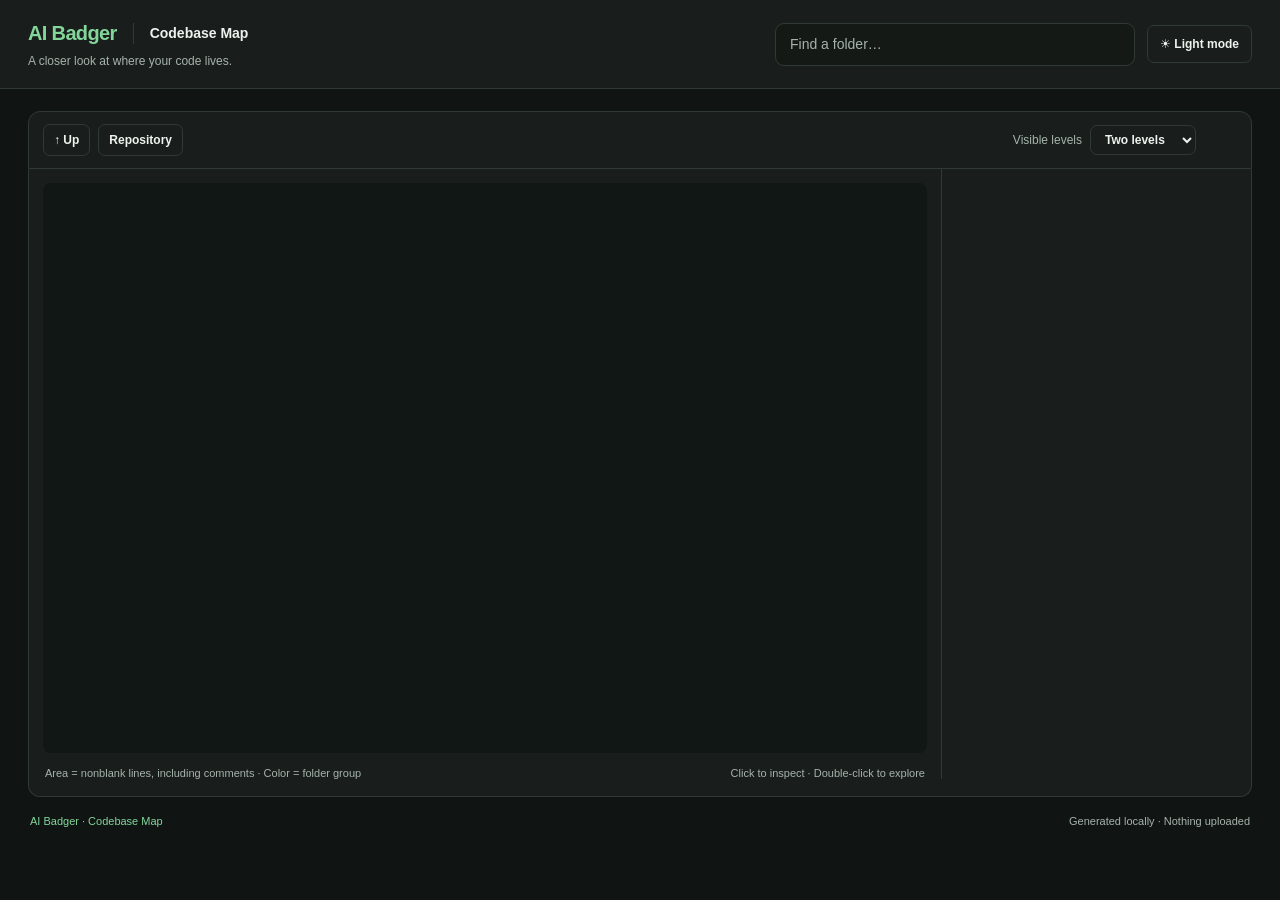
==== internal/codemap/page.html @ 99820ebb "Add offline codebase map renderer and interactions (#160) Restore keyboard focus after folder naviga" ====
<!doctype html>
<html lang="en" data-theme="dark">
<head>
<meta charset="utf-8">
<meta name="viewport" content="width=device-width, initial-scale=1">
<title>AI Badger · Codebase Map</title>
<style>
:root {
  color-scheme:dark;
  --font-ui: "Inter", "SF Pro Text", -apple-system, BlinkMacSystemFont, "Segoe UI", sans-serif;
  --font-heading: "Inter", "SF Pro Display", -apple-system, BlinkMacSystemFont, "Segoe UI", sans-serif;
  --font-code: "SFMono-Regular", Consolas, "Liberation Mono", monospace;
  --bg:#101413; --panel:#191e1c; --text:#edf2ee; --muted:#a6b3ac;
  --line:#303a35; --accent:#83d69a; --soft:#23372b; --input:#141916;
  --map:#111714; --tile-border:#111714; --tile-light:32%;
  --direct:#35483f; --direct-stripe:#3b4e45; --selection:#83e497;
  --button:#64c879; --button-text:#0c2011; --button-hover:#7bda8e;
  --language-light:64%;
  --shadow:#00000040; --tooltip:#222c25;
}
:root[data-theme="light"] {
  color-scheme:light;
  --bg:#f5f6f8; --panel:#fff; --text:#202b3b; --muted:#687587;
  --line:#e3e7ed; --accent:#226955; --soft:#edf5f1; --input:#f8f9fb;
  --map:#edf0f3; --tile-border:#fff; --tile-light:37%;
  --direct:#52675b; --direct-stripe:#586d61; --selection:#b8ffcc;
  --button:#286b57; --button-text:#fff; --button-hover:#1e5545;
  --language-light:43%;
  --shadow:#202b3b18; --tooltip:#202b3b;
}
* { box-sizing:border-box; }
html,body { margin:0; height:100%; }
body { background:var(--bg); color:var(--text); font:14px/1.5 var(--font-ui); -webkit-font-smoothing:antialiased; }
button,input,select { font:inherit; }
h1,h2,.brand { font-family:var(--font-heading); font-weight:650; }
::selection { background:var(--accent); color:var(--bg); }
#search::placeholder { color:var(--muted); opacity:1; }
.folder-path,.file-name,.child-name,.crumb { font-family:var(--font-code); }
.summary strong,.tile-lines,#repository-stats { font-variant-numeric:tabular-nums; }
.control,.focus-button,.crumb,.search-result,.child-row { transition:background-color 120ms ease,color 120ms ease,border-color 120ms ease; }
@media(prefers-reduced-motion:reduce) { *,*::before,*::after { transition:none !important; } }
button { cursor:pointer; }
button:disabled { opacity:.4; cursor:default; }
button:focus-visible,input:focus-visible,select:focus-visible,.tile:focus-visible { outline:3px solid var(--accent); outline-offset:3px; }
header { padding:18px 28px; display:flex; align-items:center; justify-content:space-between; gap:24px; background:var(--panel); border-bottom:1px solid var(--line); }
.brand { color:var(--accent); font-size:20px; font-weight:700; letter-spacing:-.65px; }
.brand-line { display:flex; flex-wrap:wrap; align-items:center; gap:10px 16px; }
.feature-name { padding-left:16px; border-left:1px solid var(--line); font-size:14px; font-weight:550; color:var(--text); }
.page-footer { display:flex; flex-wrap:wrap; justify-content:space-between; gap:8px 20px; padding:16px 2px 0; font-size:11px; color:var(--muted); }
.footer-brand { color:var(--accent); }
.subtitle { color:var(--muted); font-size:12px; margin-top:4px; }
.header-actions { display:flex; align-items:center; gap:12px; }
#theme-toggle { padding:9px 12px; }
.search { position:relative; width:min(360px,40vw); }
#search { width:100%; border:1px solid var(--line); border-radius:9px; padding:10px 14px; background:var(--input); color:var(--text); }
#search-results { position:absolute; top:48px; left:0; right:0; z-index:200; background:var(--panel); border:1px solid var(--line); border-radius:10px; box-shadow:0 12px 36px var(--shadow); max-height:320px; overflow:auto; }
#search-results:empty { display:none; }
.search-result { color:var(--text); display:block; width:100%; text-align:left; padding:10px 14px; border:0; background:var(--panel); overflow-wrap:anywhere; }
.search-result:hover { background:var(--soft); }
.search-result small { display:block; color:var(--muted); }
.workspace { padding:22px 28px 26px; }
.toolbar { display:flex; align-items:center; gap:8px; padding:12px 14px; background:var(--panel); border:1px solid var(--line); border-radius:12px 12px 0 0; }
.control { font-size:12px; font-weight:550; border:1px solid var(--line); border-radius:7px; padding:6px 10px; color:var(--text); background:var(--panel); white-space:nowrap; }
.control:hover:enabled { background:var(--soft); }
#crumbs { display:flex; align-items:center; gap:4px; flex:1; min-width:0; overflow:auto; }
.crumb { font-size:12px; border:0; border-radius:5px; padding:5px 7px; color:var(--muted); background:transparent; white-space:nowrap; }
.crumb:hover,.crumb:last-child { color:var(--accent); background:var(--soft); }
.sep { color:var(--muted); }
#repository-stats { flex:0 1 auto; min-width:0; max-width:100%; color:var(--muted); white-space:normal; overflow-wrap:anywhere; margin-left:12px; padding-left:20px; border-left:1px solid var(--line); text-align:right; }
.repository-loc { display:block; color:var(--accent); line-height:1.15; }
.repository-loc strong { font-family:var(--font-heading); font-size:28px; font-weight:700; letter-spacing:-.8px; }
.repository-loc .loc-unit { font-size:12px; font-weight:650; letter-spacing:.06em; margin-left:5px; }
.repository-counts { display:block; margin-top:4px; font-size:11px; }
.depth-label { color:var(--muted); font-size:12px; white-space:nowrap; }
main { display:grid; grid-template-columns:minmax(0,1fr) 310px; background:var(--panel); border:1px solid var(--line); border-top:0; border-radius:0 0 12px 12px; overflow:hidden; }
#map-wrap { min-width:0; padding:14px; display:flex; flex-direction:column; }
#map { position:relative; width:100%; height:max(440px,calc(100vh - 330px)); overflow:hidden; background:var(--map); border-radius:8px; }
.leaf-view { height:100%; display:grid; justify-items:center; align-items:safe center; padding:28px; background:linear-gradient(145deg,var(--soft),var(--map)); overflow:auto; }
.file-row { display:grid; grid-template-columns:minmax(0,1fr) auto; gap:12px; padding:7px 0; border-bottom:1px solid var(--line); font-size:12px; }
.file-name { font-size:11px; line-height:1.7; overflow-wrap:anywhere; }
.file-count { color:var(--muted); font-size:11px; margin:10px 0; }
.file-list .control { margin:4px 0; }
.leaf-card { width:min(100%,440px); padding:28px; border:1px solid var(--line); border-radius:14px; background:var(--panel); box-shadow:0 8px 30px var(--shadow); }
.leaf-card h2 { margin:8px 0; font-size:28px; letter-spacing:-.7px; overflow-wrap:anywhere; }
.leaf-card p { color:var(--muted); font-size:13px; }
.leaf-card .control { margin-top:8px; }
.map-caption { display:flex; flex-wrap:wrap; gap:8px 20px; color:var(--muted); font-size:11px; padding:12px 2px 0; }
.map-caption[hidden] { display:none; }
.map-caption span:first-child { margin-right:auto; }
.tile { position:absolute; overflow:hidden; border:2px solid var(--tile-border); border-radius:4px; cursor:pointer; color:white; background:hsl(var(--tile-hue) 24% calc(var(--tile-light) - var(--tile-depth))); transition:filter 100ms ease; }
.tile:hover { filter:brightness(1.12); }
.tile:focus-visible { outline:3px solid var(--selection); outline-offset:-3px; }
.tile.depth-0 { border-radius:6px; }
.tile.parent > .tile-label { background:#00000016; }
.tile.selected { outline:3px solid var(--selection); outline-offset:-3px; }
.tile.direct { cursor:pointer; background:repeating-linear-gradient(135deg,var(--direct),var(--direct) 8px,var(--direct-stripe) 8px,var(--direct-stripe) 9px) !important; }
.tile-label { position:absolute; top:0; left:0; right:0; padding:6px 9px; pointer-events:none; overflow:hidden; }
.tile-name { display:block; font-family:var(--font-code); font-size:13px; line-height:18px; font-weight:600; white-space:nowrap; overflow:hidden; text-overflow:ellipsis; }
.tile-languages { display:flex; align-items:center; gap:4px; margin-top:3px; overflow:hidden; white-space:nowrap; }
.language-chip { display:block; min-width:0; padding:1px 5px; border-radius:4px; font-size:10px; line-height:16px; color:#f5f7f6; background:transparent; border:1px solid hsl(var(--language-hue) var(--language-saturation) 72% / .45); overflow:hidden; text-overflow:ellipsis; }
.language-more { flex-shrink:0; font-size:10px; line-height:18px; color:#ffffffcf; }
.tile-lines { display:block; color:#ffffffdf; font-size:11px; line-height:15px; }
.tile.tiny .tile-label { display:none; }
#details { min-width:0; padding:22px; border-left:1px solid var(--line); max-height:max(490px,calc(100vh - 290px)); overflow:auto; }
.eyebrow { color:var(--muted); font-size:10px; font-weight:700; letter-spacing:1.4px; text-transform:uppercase; }
#details h2 { margin:7px 0 4px; font-size:22px; letter-spacing:-.6px; overflow-wrap:anywhere; }
.folder-path { font-size:11px; color:var(--muted); overflow-wrap:anywhere; margin-bottom:18px; }
.summary { display:grid; grid-template-columns:1fr 1fr; gap:10px; margin-bottom:12px; }
.summary div { border:0; border-radius:6px; padding:12px 0; background:transparent; color:var(--muted); font-size:11px; }
.summary strong { display:block; color:var(--text); font-size:24px; font-weight:600; letter-spacing:-.7px; }
.share { font-size:12px; color:var(--muted); margin:0 0 16px; }
.focus-button { width:100%; border:0; border-radius:8px; padding:10px; background:var(--button); color:var(--button-text); font-weight:600; }
.focus-button:hover:enabled { background:var(--button-hover); }
.section-title { margin:26px 0 10px; font-size:12px; font-weight:700; }
.stat-row { padding:8px 0; }
.stat-heading { display:flex; justify-content:space-between; gap:10px; font-size:12px; }
.stat-value,.child-value { color:var(--muted); font-variant-numeric:tabular-nums; white-space:nowrap; }
.bar { height:4px; background:var(--map); border-radius:4px; margin-top:7px; overflow:hidden; }
.bar span { display:block; height:100%; background:hsl(var(--language-hue, 160) var(--language-saturation, 0%) var(--language-light)); border-radius:4px; }
.child-row { display:grid; grid-template-columns:minmax(0,1fr) auto; gap:10px; width:100%; text-align:left; padding:10px 0; border:0; border-top:1px solid var(--line); background:transparent; color:var(--text); font-size:12px; }
.child-row:hover { color:var(--accent); background:var(--soft); }
.child-name { overflow:hidden; text-overflow:ellipsis; white-space:nowrap; }
.substat { display:block; color:var(--muted); font-size:11px; font-weight:400; }
#tooltip { position:fixed; z-index:100; display:none; max-width:320px; padding:10px 13px; border-radius:8px; color:white; background:var(--tooltip); box-shadow:0 5px 20px var(--shadow); pointer-events:none; font-size:12px; overflow-wrap:anywhere; }
.empty { padding:12px; color:var(--muted); font-size:12px; }
@media(max-width:1100px) { .toolbar { flex-wrap:wrap; } #repository-stats { order:3; flex-basis:100%; margin:4px 0 0; padding:12px 0 0; border-left:0; border-top:1px solid var(--line); text-align:left; } }
@media(max-width:900px) { header { padding:16px; } .workspace { padding:16px; } main { grid-template-columns:minmax(0,1fr) 270px; } .depth-label { display:none; } }
@media(max-width:680px) { header { align-items:stretch; flex-direction:column; gap:12px; } .header-actions { gap:8px; } .search { width:auto; flex:1; min-width:0; } .toolbar { flex-wrap:wrap; } #crumbs { order:2; flex-basis:100%; } main { grid-template-columns:1fr; } #map { height:55vh; min-height:320px; } #details { border-left:0; border-top:1px solid var(--line); max-height:none; } }
</style>
</head>
<body>
<header>
  <div><div class="brand-line"><div class="brand">AI Badger</div><div class="feature-name">Codebase Map</div></div><div class="subtitle">A closer look at where your code lives.</div></div>
  <div class="header-actions"><div class="search"><input id="search" type="search" placeholder="Find a folder…" aria-label="Find a folder" autocomplete="off" aria-controls="search-results"><div id="search-results" aria-label="Matching folders"></div></div><button id="theme-toggle" class="control" type="button" aria-label="Switch to light mode">☀ Light mode</button></div>
</header>
<div class="workspace">
  <div class="toolbar">
    <button id="up" class="control" title="Go to parent folder">↑ Up</button>
    <button id="reset" class="control" title="Return to the repository root">Repository</button>
    <nav id="crumbs" aria-label="Focused directory"></nav>
    <label class="depth-label" for="depth">Visible levels</label><select id="depth" class="control" aria-label="Visible levels"><option value="1">One level</option><option value="2" selected>Two levels</option><option value="4">Four levels</option></select>
    <div id="repository-stats" aria-label="Repository totals"></div>
  </div>
  <main>
    <section id="map-wrap"><div id="map" aria-label="Directory treemap"></div><div class="map-caption"><span id="area-caption">Area = nonblank lines, including comments · Color = folder group</span><span>Click to inspect · Double-click to explore</span></div></section>
    <aside id="details" aria-label="Folder details"></aside>
  </main>
  <footer class="page-footer"><span class="footer-brand">AI Badger · Codebase Map</span><span>Generated locally · Nothing uploaded</span></footer>
</div>
<div id="tooltip"></div>
<script id="map-data" type="application/json">__BADGER_MAP_DATA__</script>
<script>
(() => {
  "use strict";
  const themeToggle = document.getElementById("theme-toggle");
  themeToggle.addEventListener("click", () => {
    const isDark = document.documentElement.dataset.theme === "dark";
    document.documentElement.dataset.theme = isDark ? "light" : "dark";
    themeToggle.textContent = isDark ? "☾ Dark mode" : "☀ Light mode";
    themeToggle.setAttribute("aria-label", isDark ? "Switch to dark mode" : "Switch to light mode");
  });
  const root = JSON.parse(document.getElementById("map-data").textContent);
  const map = document.getElementById("map");
  const details = document.getElementById("details");
  const crumbs = document.getElementById("crumbs");
  const tooltip = document.getElementById("tooltip");
  const byPath = new Map();
  const parents = new Map();
  const visibleTiles = new Map();
  let focus = root;
  let selected = root;
  let resizeTimer;

  function index(node, parent) {
    byPath.set(node.path, node);
    if (parent) parents.set(node.path, parent);
    node.children.forEach(child => index(child, node));
  }
  index(root, null);

  function formatNumber(value) { return new Intl.NumberFormat().format(value); }
  function compactLOC(value) {
    return new Intl.NumberFormat("en", {notation: "compact", maximumFractionDigits: 1}).format(value);
  }
  function compact(value) {
    if (value >= 1000000) return (value / 1000000).toFixed(value >= 10000000 ? 0 : 1).replace(/\.0$/, "") + "m";
    if (value >= 1000) return (value / 1000).toFixed(value >= 10000 ? 0 : 1).replace(/\.0$/, "") + "k";
    return String(value);
  }
  function escapeHTML(value) {
    return String(value).replace(/[&<>"']/g, char => ({"&":"&amp;","<":"&lt;",">":"&gt;",'"':"&quot;","'":"&#39;"})[char]);
  }
  function hueFor(value) {
    let hash = 0;
    for (let i = 0; i < value.length; i++) hash = ((hash << 5) - hash + value.charCodeAt(i)) | 0;
    return [158, 204, 230, 270, 24, 185][Math.abs(hash) % 6];
  }

  // Anchor colors to repository branches so drilling down preserves identity.
  function branchHue(node) {
    let branch = node;
    while (parents.has(branch.path) && parents.get(branch.path) !== root) {
      branch = parents.get(branch.path);
    }
    const index = root.children.indexOf(branch);
    return index < 0 ? hueFor(node.path) : [158, 204, 270, 24, 185, 230][index % 6];
  }

  function directLanguages(node) {
    return node.directLanguages || {};
  }
  function languageNames(node) {
    return Object.entries(node.languages || {}).filter(([, stat]) => stat.lines > 0)
      .sort((a, b) => b[1].lines - a[1].lines || a[0].localeCompare(b[0])).map(([name]) => name);
  }
  function showTileLanguages(node, box) {
    return box.w >= 140 && box.h >= 76 && languageNames(node).length > 0;
  }
  function childItems(node) {
    const items = node.children.map(child => ({node: child, value: child.lines, direct: false}));
    if (node.directLines > 0) {
      items.push({
        node: {name: "Files in this folder", path: node.path + "::direct", lines: node.directLines, files: node.directFiles, owner: node, languages: directLanguages(node)},
        value: node.directLines,
        direct: true
      });
    }
    return items.filter(item => item.value > 0).sort((a, b) => b.value - a.value);
  }

  function worst(row, side) {
    if (!row.length) return Infinity;
    const sum = row.reduce((total, item) => total + item.area, 0);
    const max = Math.max(...row.map(item => item.area));
    const min = Math.min(...row.map(item => item.area));
    return Math.max((side * side * max) / (sum * sum), (sum * sum) / (side * side * min));
  }

  function squarify(items, box) {
    if (!items.length || box.w <= 0 || box.h <= 0) return [];
    const total = items.reduce((sum, item) => sum + item.value, 0);
    const scaled = items.map(item => ({...item, area: item.value / total * box.w * box.h}));
    const result = [];
    let remaining = scaled.slice();
    let x = box.x, y = box.y, w = box.w, h = box.h;

    while (remaining.length) {
      let row = [];
      const side = Math.min(w, h);
      while (remaining.length) {
        const candidate = row.concat(remaining[0]);
        if (row.length && worst(candidate, side) > worst(row, side)) break;
        row = candidate;
        remaining.shift();
      }
      const area = row.reduce((sum, item) => sum + item.area, 0);
      if (w >= h) {
        const rowWidth = h ? area / h : 0;
        let rowY = y;
        row.forEach(item => {
          const itemHeight = rowWidth ? item.area / rowWidth : 0;
          result.push({...item, box: {x, y: rowY, w: rowWidth, h: itemHeight}});
          rowY += itemHeight;
        });
        x += rowWidth;
        w -= rowWidth;
      } else {
        const rowHeight = w ? area / w : 0;
        let rowX = x;
        row.forEach(item => {
          const itemWidth = rowHeight ? item.area / rowHeight : 0;
          result.push({...item, box: {x: rowX, y, w: itemWidth, h: rowHeight}});
          rowX += itemWidth;
        });
        y += rowHeight;
        h -= rowHeight;
      }
    }
    return result;
  }

  function tileKey(node) {
    return JSON.stringify([node.owner ? node.owner.path : node.path, Boolean(node.owner)]);
  }
  function makeTile(item, box, depth, hue) {
    const tile = document.createElement("div");
    tile.className = "tile depth-" + depth + (item.direct ? " direct" : "");
    if (tileKey(selected) === tileKey(item.node)) tile.classList.add("selected");
    if (box.w < 64 || box.h < 30) tile.classList.add("tiny");
    tile.style.left = box.x + "px";
    tile.style.top = box.y + "px";
    tile.style.width = Math.max(0, box.w) + "px";
    tile.style.height = Math.max(0, box.h) + "px";
    if (!item.direct) {
      tile.style.setProperty("--tile-hue", hue);
      tile.style.setProperty("--tile-depth", Math.min(9, depth * 3) + "%");
    }
    if (box.w >= 64 && box.h >= 30) {
      tile.innerHTML = '<div class="tile-label"><span class="tile-name">' + escapeHTML(item.node.name) + '</span>' + (box.w >= 90 && box.h >= 48 ? '<span class="tile-lines">' + compact(item.node.lines) + ' lines</span>' : '') + (showTileLanguages(item.node, box) ? languageChips(item.node) : '') + '</div>';
    }
    tile.addEventListener("mousemove", event => showTooltip(event, item.node));
    tile.addEventListener("mouseleave", hideTooltip);
    {
      tile.tabIndex = 0;
      tile.setAttribute("role", "button");
      tile.title = languageNames(item.node).join(", ");
      tile.setAttribute("aria-label", (item.direct ? item.node.owner.path + ": Files in this folder" : item.node.path) + ", " + formatNumber(item.node.lines) + (item.direct ? " lines. Enter to inspect files." : " lines. Enter to inspect; Shift Enter to explore."));
      tile.addEventListener("keydown", event => {
        if (event.key === "Enter" || event.key === " ") {
          event.preventDefault();
          if (event.shiftKey && !item.direct) focusOn(item.node); else selectNode(item.node);
        }
      });
      visibleTiles.set(tileKey(item.node), tile);
      tile.addEventListener("click", event => {
        event.stopPropagation();
        selectNode(item.node);
      });
      tile.addEventListener("dblclick", event => {
        event.stopPropagation();
        if (!item.direct) focusOn(item.node);
      });
    }
    map.appendChild(tile);
    return tile;
  }

  function renderChildren(node, box, depth, inheritedHue) {
    if (depth >= Number(document.getElementById("depth").value) || box.w < 30 || box.h < 24) return;
    const layouts = squarify(childItems(node), box);
    layouts.forEach(item => {
      const hue = depth === 0 && !item.direct ? branchHue(item.node) : inheritedHue;
      const tile = makeTile(item, item.box, depth, hue);
      const hasContents = !item.direct && item.node.children.length > 0;
      const minimumWidth = depth === 0 ? 130 : 155;
      const minimumHeight = depth === 0 ? 82 : 96;
      const hasUsefulInterior = item.box.w >= minimumWidth &&
        item.box.h >= minimumHeight &&
        item.box.w * item.box.h >= 16000;
      if (hasContents && hasUsefulInterior && depth + 1 < Number(document.getElementById("depth").value)) {
        tile.classList.add("parent");
        const inset = 5;
        const header = showTileLanguages(item.node, item.box) ? 68 : 44;
        const inner = {
          x: item.box.x + inset,
          y: item.box.y + header,
          w: Math.max(0, item.box.w - inset * 2),
          h: Math.max(0, item.box.h - header - inset)
        };
        renderChildren(item.node, inner, depth + 1, hue);
      }
    });
  }

  function showTooltip(event, node) {
    tooltip.innerHTML = '<strong>' + escapeHTML(node.owner ? "Files in this folder" : node.path) + '</strong><br>' + compact(node.lines) + ' lines · ' + formatNumber(node.files) + ' files' + (languageNames(node).length ? '<br>' + escapeHTML(languageNames(node).join(' · ')) : '');
    tooltip.style.display = "block";
    const left = Math.min(window.innerWidth - tooltip.offsetWidth - 10, event.clientX + 12);
    const top = Math.min(window.innerHeight - tooltip.offsetHeight - 10, event.clientY + 12);
    tooltip.style.left = Math.max(8, left) + "px";
    tooltip.style.top = Math.max(8, top) + "px";
  }
  function hideTooltip() { tooltip.style.display = "none"; }

  function fileListHTML(node, limit) {
    const files = (node.fileList || []).slice(0, limit);
    const heading = '<div class="section-title">Files in this folder <span class="substat">' + formatNumber(node.directFiles) + ' direct files · Largest first</span></div>';
    if (!Array.isArray(node.fileList)) return heading + '<p class="file-count">File names aren’t available in this saved map. Regenerate it to include file details.</p>';
    const rows = files.map(file => '<div class="file-row"><span class="file-name">' + escapeHTML(file.name) + '</span><span class="stat-value">' + formatNumber(file.lines) + ' lines</span></div>').join("");
    return heading + rows + '<p class="file-count">Showing ' + formatNumber(files.length) + ' of ' + formatNumber(node.directFiles) + ' files</p>' +
      (node.fileList.length > 20 ? '<button type="button" class="control file-more">' + (limit === 20 ? 'Show more (up to 50)' : 'Show fewer') + '</button>' : '');
  }
  function renderFileList(host, node, limit = 20) {
    host.innerHTML = fileListHTML(node, limit);
    host.querySelector(".file-more")?.addEventListener("click", () => {
      renderFileList(host, node, limit === 20 ? 50 : 20);
      host.querySelector(".file-more")?.focus({preventScroll:true});
    });
  }
  function languageStyle(name) {
    // Muted language identities; folder colors remain independent.
    const hues = {
      Go:185, Java:25, Kotlin:275, JavaScript:48, TypeScript:215,
      Python:205, Rust:18, C:225, "C++":240, "C/C++":232, "C#":285,
      Swift:15, "Objective-C":210, "Objective-C++":230,
      Ruby:350, PHP:250, Dart:190, Scala:355, Shell:140,
      SQL:40, HTML:12, CSS:260, SCSS:325, Sass:325,
      Vue:155, Svelte:20, Markdown:210, Lua:235, R:220,
      Perl:195, Elixir:280, Erlang:335, Haskell:270,
      Clojure:135, ClojureScript:150, Groovy:200,
      "F#":200, "Visual Basic":255, Zig:40, Solidity:220,
      Terraform:265, "Protocol Buffers":165
    };
    const known = Object.prototype.hasOwnProperty.call(hues, name);
    return '--language-hue:' + (known ? hues[name] : 160) + ';--language-saturation:' + (known ? '36%' : '0%');
  }
  function languageChips(node) {
    const names = languageNames(node);
    return '<span class="tile-languages">' + names.slice(0, 2).map(name =>
      '<span class="language-chip" style="' + languageStyle(name) + '">' + escapeHTML(name) + '</span>'
    ).join("") + (names.length > 2 ? '<span class="language-more">+' + (names.length - 2) + '</span>' : '') + '</span>';
  }
  function languageBar(name, lines, total) {
    const width = total ? Math.max(0, Math.min(100, lines / total * 100)) : 0;
    return '<div class="bar" aria-hidden="true"><span style="' + languageStyle(name) + ';width:' + width + '%"></span></div>';
  }
  function directLanguageRows(node) {
    return languageNames(node).map(name => '<div class="stat-row"><div class="stat-heading"><span>' + escapeHTML(name) + '</span><span class="stat-value">' + formatNumber(node.languages[name].lines) + ' lines</span></div>' + languageBar(name, node.languages[name].lines, node.lines) + '</div>').join("");
  }
  function shareHTML(node) {
    return '<p class="share">' + percent(node.lines, root.lines) + ' of project lines' +
      (focus !== root ? '<br>' + percent(node.lines, focus.lines) + ' of lines in the current view' : '') + '</p>';
  }
  function renderDetails() {
    if (selected.owner) {
      const owner = selected.owner;
      details.innerHTML = '<div class="eyebrow">Selected files</div><h2>Files in this folder</h2><div class="folder-path">' + escapeHTML(owner.path === "." ? owner.name : owner.path) + '</div><div class="summary"><div><strong>' + formatNumber(owner.directLines) + '</strong>nonblank lines</div><div><strong>' + formatNumber(owner.directFiles) + '</strong>recognized files</div></div><div class="file-list"></div><button class="focus-button">Explore containing folder →</button>';
      renderFileList(details.querySelector(".file-list"), owner);
      details.querySelector(".file-list").insertAdjacentHTML("beforebegin", '<div class="section-title">Languages</div>' + directLanguageRows(selected));
      details.querySelector(".focus-button").addEventListener("click", () => focusOn(owner));
      details.querySelector(".summary").insertAdjacentHTML("afterend", shareHTML(selected));
      return;
    }
    const languages = Object.entries(selected.languages || {}).sort((a, b) => b[1].lines - a[1].lines || a[0].localeCompare(b[0]));
    const children = selected.children.slice().sort((a, b) => b.lines - a.lines);
    const languageRows = languages.map(([name, stat]) =>
      '<div class="stat-row"><div class="stat-heading"><span>' + escapeHTML(name) + '</span><span class="stat-value">' + formatNumber(stat.lines) + ' <span class="substat">' + formatNumber(stat.files) + ' files · ' + percent(stat.lines, selected.lines) + '</span></span></div>' + languageBar(name, stat.lines, selected.lines) + '</div>'
    ).join("") || '<div class="empty">No recognized source</div>';
    const childRows = children.map(child =>
      '<button class="child-row" data-path="' + escapeHTML(child.path) + '" title="Explore ' + escapeHTML(child.path) + '"><span class="child-name">' + escapeHTML(child.name) + '<span class="substat">' + formatNumber(child.files) + ' files</span></span><span class="child-value">' + compact(child.lines) + ' <span aria-hidden="true">→</span></span></button>'
    ).join("") || '<div class="empty">No subfolders with nonblank source lines.</div>';
    details.innerHTML =
      '<div class="eyebrow">Folder details</div><h2>' + escapeHTML(selected.name) + '</h2><div class="folder-path">' + escapeHTML(selected.path) + '</div>' +
      '<div class="summary"><div><strong>' + formatNumber(selected.lines) + '</strong>nonblank lines</div><div><strong>' + formatNumber(selected.files) + '</strong>recognized files</div></div>' +
      shareHTML(selected) +
      '<button class="focus-button" ' + (selected.path === focus.path ? "disabled" : "") + '>' + (selected.path === focus.path ? 'Viewing this folder' : 'Explore folder →') + '</button>' +
      '<div class="section-title">Languages <span class="substat">Nonblank lines by language</span></div><div class="language-list">' + languageRows + '</div>' +
      '<div class="section-title">Subfolders <span class="substat">Largest first · Select to explore</span></div><div class="child-list">' + childRows + '</div>' +
      (selected.directFiles ? '<div class="file-list"></div>' : '');
    if (selected.directFiles) renderFileList(details.querySelector(".file-list"), selected);
    details.querySelector(".focus-button").addEventListener("click", () => focusOn(selected));
    details.querySelectorAll(".child-row").forEach(row => row.addEventListener("click", () => focusOn(byPath.get(row.dataset.path))));
  }
  function percent(value, total) { return (total ? value / total * 100 : 0).toLocaleString(undefined, {maximumFractionDigits:1}) + "%"; }

  function selectNode(node) {
    selected = node;
    visibleTiles.forEach(tile => tile.classList.remove("selected"));
    const tile = visibleTiles.get(tileKey(node));
    if (tile) tile.classList.add("selected");
    renderDetails();
  }

  function ancestry(node) {
    const result = [node];
    while (parents.has(result[0].path)) result.unshift(parents.get(result[0].path));
    return result;
  }
  function renderCrumbs() {
    const chain = ancestry(focus);
    crumbs.innerHTML = "";
    chain.forEach((node, index) => {
      if (index) {
        const sep = document.createElement("span");
        sep.className = "sep";
        sep.textContent = "/";
        crumbs.appendChild(sep);
      }
      const button = document.createElement("button");
      button.className = "crumb";
      button.textContent = node.name;
      button.title = node.path;
      if (node === focus) button.setAttribute("aria-current", "location");
      button.addEventListener("click", () => focusOn(node));
      crumbs.appendChild(button);
    });
  }

  function focusOn(node) {
    focus = node;
    selected = node;
    details.scrollTop = 0;
    render();
    // Navigation replaces tiles and details controls. Keep keyboard users at
    // the destination folder rather than leaving focus on the document body.
    crumbs.querySelector('[aria-current="location"]')?.focus({preventScroll:true});
  }
  function render() {
    hideTooltip();
    map.innerHTML = "";
    visibleTiles.clear();
    const bounds = {x: 2, y: 2, w: Math.max(0, map.clientWidth - 4), h: Math.max(0, map.clientHeight - 4)};
    const isLeaf = focus.children.length === 0;
    document.getElementById("depth").disabled = isLeaf;
    document.querySelector(".map-caption").hidden = isLeaf;
    if (isLeaf && focus.files > 0) {
      map.innerHTML = '<div class="leaf-view"><div class="leaf-card"><div class="eyebrow">Folder summary</div><h2>' + escapeHTML(focus.name) + '</h2><div class="folder-path">' + escapeHTML(focus.path) + '</div><div class="summary"><div><strong>' + formatNumber(focus.lines) + '</strong>nonblank lines</div><div><strong>' + formatNumber(focus.files) + '</strong>recognized files</div></div><p>No subfolders with nonblank source lines. Totals include recognized files in subfolders; the list below shows only files directly in this folder.</p><div class="file-list"></div>' + (parents.has(focus.path) ? '<button class="control" id="leaf-back">↑ Back to ' + escapeHTML(parents.get(focus.path).name) + '</button>' : '') + '</div></div>';
      renderFileList(map.querySelector(".file-list"), focus);
      document.getElementById("leaf-back")?.addEventListener("click", () => focusOn(parents.get(focus.path)));
    } else {
      renderChildren(focus, bounds, 0, hueFor(focus.path));
    }
    if (!childItems(focus).length && !focus.files) {
      map.innerHTML = '<div class="empty" style="padding:20px">This folder has no visible child folders or direct source files.</div>';
    }
    document.getElementById("up").disabled = focus === root;
    document.getElementById("reset").disabled = focus === root;
    renderCrumbs();
    renderDetails();
  }

  const repositoryStats = document.getElementById("repository-stats");
  repositoryStats.innerHTML = '<span class="repository-loc"><strong>' + compactLOC(root.lines) + '</strong><span class="loc-unit">LOC</span></span><span class="repository-counts">' + formatNumber(root.files) + ' files · ' + formatNumber(byPath.size) + ' folders</span>';
  repositoryStats.title = formatNumber(root.lines) + " nonblank lines, including comments. Entire repository.";
  repositoryStats.setAttribute("aria-label", "Repository totals: " + formatNumber(root.lines) + " nonblank lines, including comments; " + formatNumber(root.files) + " files; " + formatNumber(byPath.size) + " folders.");
  document.getElementById("up").addEventListener("click", () => focusOn(parents.get(focus.path) || root));
  document.getElementById("reset").addEventListener("click", () => focusOn(root));
  document.getElementById("depth").addEventListener("change", render);
  const search = document.getElementById("search");
  const results = document.getElementById("search-results");
  function searchFolders() {
    const query = search.value.trim().toLowerCase();
    results.innerHTML = "";
    if (!query) return;
    const matches = Array.from(byPath.values()).filter(node => (node.path + " " + node.name).toLowerCase().includes(query)).sort((a,b) => b.lines - a.lines).slice(0, 20);
    matches.forEach(node => {
      const button = document.createElement("button");
      button.className = "search-result";
      button.innerHTML = escapeHTML(node.path === "." ? node.name : node.path) + '<small>' + formatNumber(node.lines) + ' lines · ' + formatNumber(node.files) + ' files</small>';
      button.addEventListener("click", () => { focusOn(node); results.innerHTML = ""; search.value = ""; search.focus(); });
      results.appendChild(button);
    });
    if (!matches.length) results.innerHTML = '<div class="empty" role="status">No folders found. Try a shorter name.</div>';
  }
  search.addEventListener("input", searchFolders);
  search.addEventListener("focus", searchFolders);
  search.addEventListener("keydown", event => {
    if (event.key === "ArrowDown") { event.preventDefault(); results.querySelector("button")?.focus(); }
    if (event.key === "Enter") results.querySelector("button")?.click();
  });
  document.addEventListener("keydown", event => { if (event.key === "Escape") { results.innerHTML = ""; hideTooltip(); } });
  document.addEventListener("click", event => { if (!event.target.closest(".search")) results.innerHTML = ""; });
  map.addEventListener("click", () => selectNode(focus));
  window.addEventListener("resize", () => {
    clearTimeout(resizeTimer);
    resizeTimer = setTimeout(render, 80);
  });
  render();
})();
</script>
</body>
</html>
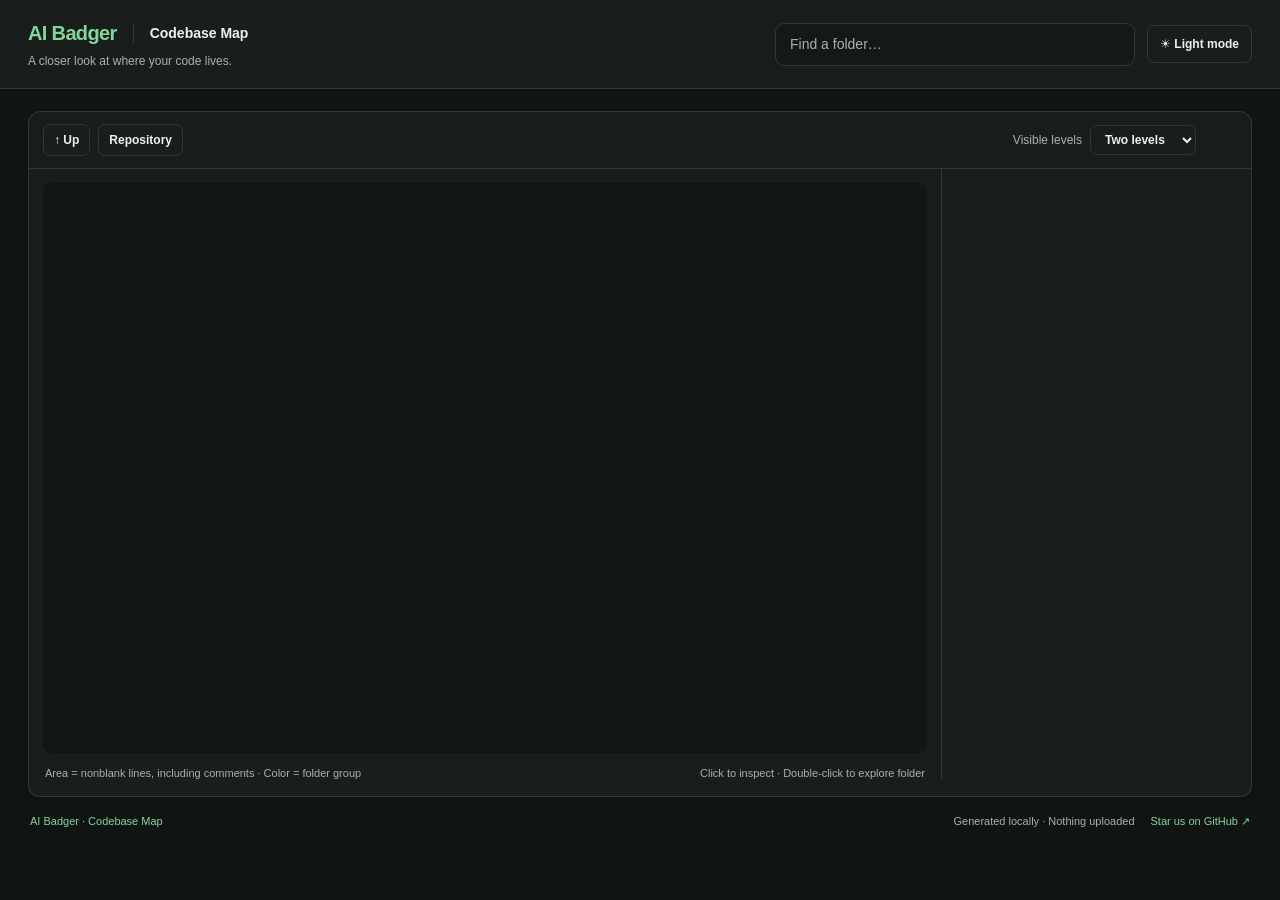
==== commit 208aa397: "Polish Codebase Map CLI, exploration, and documentation Default map generation to the current direct" ====
--- a/internal/codemap/page.html
+++ b/internal/codemap/page.html
@@ -43,11 +43,17 @@
 button:disabled { opacity:.4; cursor:default; }
 button:focus-visible,input:focus-visible,select:focus-visible,.tile:focus-visible { outline:3px solid var(--accent); outline-offset:3px; }
 header { padding:18px 28px; display:flex; align-items:center; justify-content:space-between; gap:24px; background:var(--panel); border-bottom:1px solid var(--line); }
-.brand { color:var(--accent); font-size:20px; font-weight:700; letter-spacing:-.65px; }
+.brand { color:var(--accent); font-size:20px; font-weight:700; letter-spacing:-.65px; text-decoration:none; }
+.brand:hover { text-decoration:underline; text-underline-offset:4px; }
+.brand:focus-visible { outline:2px solid var(--accent); outline-offset:4px; border-radius:2px; }
 .brand-line { display:flex; flex-wrap:wrap; align-items:center; gap:10px 16px; }
 .feature-name { padding-left:16px; border-left:1px solid var(--line); font-size:14px; font-weight:550; color:var(--text); }
 .page-footer { display:flex; flex-wrap:wrap; justify-content:space-between; gap:8px 20px; padding:16px 2px 0; font-size:11px; color:var(--muted); }
 .footer-brand { color:var(--accent); }
+.page-footer a { color:var(--accent); text-decoration:none; }
+.page-footer a:hover { text-decoration:underline; text-underline-offset:3px; }
+.page-footer a:focus-visible { outline:2px solid var(--accent); outline-offset:3px; }
+.footer-links { display:flex; flex-wrap:wrap; align-items:center; gap:8px 16px; }
 .subtitle { color:var(--muted); font-size:12px; margin-top:4px; }
 .header-actions { display:flex; align-items:center; gap:12px; }
 #theme-toggle { padding:9px 12px; }
@@ -100,6 +106,16 @@
 .language-chip { display:block; min-width:0; padding:1px 5px; border-radius:4px; font-size:10px; line-height:16px; color:#f5f7f6; background:transparent; border:1px solid hsl(var(--language-hue) var(--language-saturation) 72% / .45); overflow:hidden; text-overflow:ellipsis; }
 .language-more { flex-shrink:0; font-size:10px; line-height:18px; color:#ffffffcf; }
 .tile-lines { display:block; color:#ffffffdf; font-size:11px; line-height:15px; }
+.tile.spacious > .tile-label { padding:18px 20px; }
+.tile.spacious .tile-name { font-size:18px; line-height:26px; }
+.tile.spacious .tile-lines { margin-top:10px; font-size:14px; line-height:22px; white-space:normal; }
+.tile-share { display:block; margin-top:3px; color:#ffffffdf; font-size:13px; line-height:20px; }
+.tile.spacious .tile-languages { margin-top:12px; }
+.tile.spacious .language-chip { font-size:12px; }
+.tile.has-explore .tile-name { padding-right:72px; }
+.tile-explore { position:absolute; z-index:2; padding:3px 5px; border:0; border-radius:3px; background:transparent; color:white; font:inherit; font-size:11px; line-height:18px; text-decoration:underline; text-underline-offset:3px; cursor:pointer; }
+.tile-explore:hover { background:#ffffff18; }
+.tile-explore:focus-visible { outline:2px solid var(--selection); outline-offset:1px; }
 .tile.tiny .tile-label { display:none; }
 #details { min-width:0; padding:22px; border-left:1px solid var(--line); max-height:max(490px,calc(100vh - 290px)); overflow:auto; }
 .eyebrow { color:var(--muted); font-size:10px; font-weight:700; letter-spacing:1.4px; text-transform:uppercase; }
@@ -122,6 +138,22 @@
 .child-name { overflow:hidden; text-overflow:ellipsis; white-space:nowrap; }
 .substat { display:block; color:var(--muted); font-size:11px; font-weight:400; }
 #tooltip { position:fixed; z-index:100; display:none; max-width:320px; padding:10px 13px; border-radius:8px; color:white; background:var(--tooltip); box-shadow:0 5px 20px var(--shadow); pointer-events:none; font-size:12px; overflow-wrap:anywhere; }
+.folder-heading { display:flex; align-items:center; gap:8px; }
+.folder-heading h2 { min-width:0; }
+.copy-path { display:inline-flex; align-items:center; justify-content:center; flex-shrink:0; width:30px; height:30px; padding:6px; border:0; background:transparent; color:var(--muted); }
+.copy-path:hover { color:var(--accent); }
+.copy-status:empty { display:none; }
+.badger-help { margin-top:20px; border-top:1px solid var(--line); padding-top:16px; font-size:12px; }
+.badger-help summary { cursor:pointer; font-weight:600; }
+.badger-help p,.badger-help ol { color:var(--muted); }
+.badger-help ol { padding-left:20px; }
+.badger-help li { margin:6px 0; }
+.badger-help a { color:var(--accent); }
+.copy-fragment { margin:12px 0; }
+.copy-fragment label { display:block; margin-bottom:6px; font-weight:600; }
+.copy-fragment textarea,.copy-fallback { display:block; width:100%; resize:vertical; border:1px solid var(--line); border-radius:6px; padding:9px; background:var(--input); color:var(--text); font:12px/1.6 var(--font-code); margin-bottom:6px; }
+.copy-status { color:var(--muted); font-size:11px; min-height:1.5em; margin-top:6px; }
+summary:focus-visible,textarea:focus-visible { outline:3px solid var(--accent); outline-offset:3px; }
 .empty { padding:12px; color:var(--muted); font-size:12px; }
 @media(max-width:1100px) { .toolbar { flex-wrap:wrap; } #repository-stats { order:3; flex-basis:100%; margin:4px 0 0; padding:12px 0 0; border-left:0; border-top:1px solid var(--line); text-align:left; } }
 @media(max-width:900px) { header { padding:16px; } .workspace { padding:16px; } main { grid-template-columns:minmax(0,1fr) 270px; } .depth-label { display:none; } }
@@ -130,7 +162,7 @@
 </head>
 <body>
 <header>
-  <div><div class="brand-line"><div class="brand">AI Badger</div><div class="feature-name">Codebase Map</div></div><div class="subtitle">A closer look at where your code lives.</div></div>
+  <div><div class="brand-line"><a class="brand" href="https://pvrlabs.xyz/aibadger" target="_blank" rel="noopener noreferrer">AI Badger</a><div class="feature-name">Codebase Map</div></div><div class="subtitle">A closer look at where your code lives.</div></div>
   <div class="header-actions"><div class="search"><input id="search" type="search" placeholder="Find a folder…" aria-label="Find a folder" autocomplete="off" aria-controls="search-results"><div id="search-results" aria-label="Matching folders"></div></div><button id="theme-toggle" class="control" type="button" aria-label="Switch to light mode">☀ Light mode</button></div>
 </header>
 <div class="workspace">
@@ -142,10 +174,10 @@
     <div id="repository-stats" aria-label="Repository totals"></div>
   </div>
   <main>
-    <section id="map-wrap"><div id="map" aria-label="Directory treemap"></div><div class="map-caption"><span id="area-caption">Area = nonblank lines, including comments · Color = folder group</span><span>Click to inspect · Double-click to explore</span></div></section>
+    <section id="map-wrap"><div id="map" aria-label="Directory treemap"></div><div class="map-caption"><span id="area-caption">Area = nonblank lines, including comments · Color = folder group</span><span>Click to inspect · Double-click to explore folder</span></div></section>
     <aside id="details" aria-label="Folder details"></aside>
   </main>
-  <footer class="page-footer"><span class="footer-brand">AI Badger · Codebase Map</span><span>Generated locally · Nothing uploaded</span></footer>
+  <footer class="page-footer"><span class="footer-brand"><a href="https://pvrlabs.xyz/aibadger" target="_blank" rel="noopener noreferrer">AI Badger</a> · Codebase Map</span><span class="footer-links"><span>Generated locally · Nothing uploaded</span><a href="https://github.com/PVRLabs/aibadger" target="_blank" rel="noopener noreferrer">Star us on GitHub ↗</a></span></footer>
 </div>
 <div id="tooltip"></div>
 <script id="map-data" type="application/json">__BADGER_MAP_DATA__</script>
@@ -282,6 +314,10 @@
   function tileKey(node) {
     return JSON.stringify([node.owner ? node.owner.path : node.path, Boolean(node.owner)]);
   }
+  function spaciousTileSummary(node) {
+    return '<span class="tile-lines">' + formatNumber(node.lines) + ' nonblank lines · ' + formatNumber(node.files) + ' files</span>' +
+      '<span class="tile-share">' + percent(node.lines, focus.lines) + ' of lines in this view</span>' + languageChips(node, true);
+  }
   function makeTile(item, box, depth, hue) {
     const tile = document.createElement("div");
     tile.className = "tile depth-" + depth + (item.direct ? " direct" : "");
@@ -295,15 +331,17 @@
       tile.style.setProperty("--tile-hue", hue);
       tile.style.setProperty("--tile-depth", Math.min(9, depth * 3) + "%");
     }
+    const spacious = depth === 0 && box.w >= 300 && box.h >= 200 &&
+      (item.direct || item.node.children.length === 0);
+    if (spacious) tile.classList.add("spacious");
     if (box.w >= 64 && box.h >= 30) {
-      tile.innerHTML = '<div class="tile-label"><span class="tile-name">' + escapeHTML(item.node.name) + '</span>' + (box.w >= 90 && box.h >= 48 ? '<span class="tile-lines">' + compact(item.node.lines) + ' lines</span>' : '') + (showTileLanguages(item.node, box) ? languageChips(item.node) : '') + '</div>';
+      tile.innerHTML = '<div class="tile-label"><span class="tile-name">' + escapeHTML(item.node.name) + '</span>' + (spacious ? spaciousTileSummary(item.node) : (box.w >= 90 && box.h >= 48 ? '<span class="tile-lines">' + compact(item.node.lines) + ' lines</span>' : '') + (showTileLanguages(item.node, box) ? languageChips(item.node) : '')) + '</div>';
     }
     tile.addEventListener("mousemove", event => showTooltip(event, item.node));
     tile.addEventListener("mouseleave", hideTooltip);
     {
       tile.tabIndex = 0;
       tile.setAttribute("role", "button");
-      tile.title = languageNames(item.node).join(", ");
       tile.setAttribute("aria-label", (item.direct ? item.node.owner.path + ": Files in this folder" : item.node.path) + ", " + formatNumber(item.node.lines) + (item.direct ? " lines. Enter to inspect files." : " lines. Enter to inspect; Shift Enter to explore."));
       tile.addEventListener("keydown", event => {
         if (event.key === "Enter" || event.key === " ") {
@@ -322,6 +360,22 @@
       });
     }
     map.appendChild(tile);
+    if (!item.direct && box.w >= 180 && box.h >= 70) {
+      tile.classList.add("has-explore");
+      const explore = document.createElement("button");
+      explore.className = "tile-explore";
+      explore.type = "button";
+      explore.textContent = "Explore →";
+      explore.setAttribute("aria-label", "Explore folder " + item.node.path);
+      explore.style.left = (box.x + box.w - 76) + "px";
+      explore.style.top = (box.y + (spacious ? 18 : 6)) + "px";
+      explore.addEventListener("click", event => {
+        event.stopPropagation();
+        hideTooltip();
+        focusOn(item.node);
+      });
+      map.appendChild(explore);
+    }
     return tile;
   }
 
@@ -394,10 +448,10 @@
     const known = Object.prototype.hasOwnProperty.call(hues, name);
     return '--language-hue:' + (known ? hues[name] : 160) + ';--language-saturation:' + (known ? '36%' : '0%');
   }
-  function languageChips(node) {
+  function languageChips(node, showPercentages = false) {
     const names = languageNames(node);
     return '<span class="tile-languages">' + names.slice(0, 2).map(name =>
-      '<span class="language-chip" style="' + languageStyle(name) + '">' + escapeHTML(name) + '</span>'
+      '<span class="language-chip" style="' + languageStyle(name) + '">' + escapeHTML(name) + (showPercentages ? ' ' + percent(node.languages[name].lines, node.lines) : '') + '</span>'
     ).join("") + (names.length > 2 ? '<span class="language-more">+' + (names.length - 2) + '</span>' : '') + '</span>';
   }
   function languageBar(name, lines, total) {
@@ -406,6 +460,105 @@
   }
   function directLanguageRows(node) {
     return languageNames(node).map(name => '<div class="stat-row"><div class="stat-heading"><span>' + escapeHTML(name) + '</span><span class="stat-value">' + formatNumber(node.languages[name].lines) + ' lines</span></div>' + languageBar(name, node.languages[name].lines, node.lines) + '</div>').join("");
+  }
+  function taskFragments(node) {
+    const scope = node.path === "." ? "this repository" : "the folder " + JSON.stringify(node.path);
+    return [
+      {label: "Explore · paste into Badger’s goal editor", text: "Explain how " + scope + " works. Start with its responsibilities, entry points, and the files most relevant to understanding it. Include related code elsewhere when needed."},
+      {label: "Change · replace the bracketed task, then paste into Badger’s goal editor", text: "In " + scope + ", I want to [describe the change]. Identify the smallest relevant set of files and tests, including dependencies outside this folder when needed."}
+    ];
+  }
+  function workflowFragments(node) {
+    const tasks = taskFragments(node);
+    return [
+      {label:"Design / exploration · run from the repository root", text:"badger", command:true},
+      tasks[0],
+      {label:"Code / implementation · run from the repository root", text:"badger code", command:true},
+      tasks[1]
+    ];
+  }
+  async function copyText(text, status, field) {
+    try {
+      if (!navigator.clipboard || !navigator.clipboard.writeText) throw new Error("Clipboard unavailable");
+      await navigator.clipboard.writeText(text);
+      status.textContent = "Copied.";
+    } catch (_) {
+      // Local HTML clipboard access varies by browser. Keep a selectable fallback.
+      let fallback = field;
+      if (!fallback) {
+        fallback = status.parentElement.querySelector(".copy-fallback");
+        if (!fallback) {
+          fallback = document.createElement("textarea");
+          fallback.className = "copy-fallback";
+          fallback.readOnly = true;
+          fallback.setAttribute("aria-label", "Folder path to copy");
+          status.before(fallback);
+        }
+        fallback.value = text;
+      }
+      fallback.focus();
+      fallback.select();
+      status.textContent = "Text selected. Press Ctrl+C or ⌘C to copy.";
+    }
+  }
+  function addBadgerActions(node) {
+    const heading = details.querySelector("h2");
+    const row = document.createElement("div");
+    row.className = "folder-heading";
+    heading.before(row);
+    row.appendChild(heading);
+    const copy = document.createElement("button");
+    copy.className = "control copy-path";
+    copy.title = "Copy path";
+    copy.setAttribute("aria-label", "Copy path");
+    copy.innerHTML = '<svg width="16" height="16" viewBox="0 0 24 24" fill="none" stroke="currentColor" stroke-width="1.7" stroke-linecap="round" stroke-linejoin="round" aria-hidden="true" focusable="false"><rect x="8" y="8" width="12" height="13" rx="2"/><path d="M16 8V5a2 2 0 0 0-2-2H5a2 2 0 0 0-2 2v9a2 2 0 0 0 2 2h3"/></svg>';
+    copy.type = "button";
+    row.appendChild(copy);
+    const status = document.createElement("div");
+    status.className = "copy-status";
+    status.setAttribute("role", "status");
+    row.after(status);
+    copy.addEventListener("click", () => copyText(node.path, status));
+
+    const help = document.createElement("details");
+    help.className = "badger-help";
+    help.innerHTML = '<summary>Work on this folder with Badger</summary>' +
+      '<p>Badger prepares code context for your AI chat. Use this folder as a starting point for a question or change.</p>' +
+      '<ol><li>Run <code>badger</code> in this repository’s root. For implementation work, run <code>badger code</code>.</li>' +
+      '<li>Paste a task below into Badger’s goal editor. Copy the generated <strong>Prompt 1</strong> into your AI chat.</li>' +
+      '<li>When the AI requests files, paste its response back into Badger. Copy <strong>Prompt 2</strong> back to the same chat.</li></ol>' +
+      '<p>Folder size helps you explore; your task may involve code elsewhere. These task fragments guide the question; they do not restrict file access.</p>';
+    const fragments = workflowFragments(node);
+    fragments.forEach((fragment, index) => {
+      const block = document.createElement("div");
+      block.className = "copy-fragment";
+      const label = document.createElement("label");
+      label.htmlFor = "badger-fragment-" + index;
+      label.textContent = fragment.label;
+      const field = document.createElement("textarea");
+      field.id = label.htmlFor;
+      field.rows = fragment.command ? 1 : 5;
+      field.readOnly = true;
+      field.value = fragment.text;
+      const button = document.createElement("button");
+      button.className = "control";
+      button.type = "button";
+      button.textContent = fragment.command ? "Copy command" : "Copy task";
+      button.setAttribute("aria-label", "Copy " + fragment.label);
+      const feedback = document.createElement("div");
+      feedback.className = "copy-status";
+      feedback.setAttribute("role", "status");
+      button.addEventListener("click", () => copyText(fragment.text, feedback, field));
+      block.append(label, field, button, feedback);
+      help.appendChild(block);
+    });
+    const link = document.createElement("a");
+    link.href = "https://github.com/PVRLabs/aibadger#quick-start";
+    link.textContent = "Getting started with Badger ↗";
+    link.target = "_blank";
+    link.rel = "noopener noreferrer";
+    help.appendChild(link);
+    details.querySelector(".focus-button").after(help);
   }
   function shareHTML(node) {
     return '<p class="share">' + percent(node.lines, root.lines) + ' of project lines' +
@@ -419,6 +572,7 @@
       details.querySelector(".file-list").insertAdjacentHTML("beforebegin", '<div class="section-title">Languages</div>' + directLanguageRows(selected));
       details.querySelector(".focus-button").addEventListener("click", () => focusOn(owner));
       details.querySelector(".summary").insertAdjacentHTML("afterend", shareHTML(selected));
+      addBadgerActions(owner);
       return;
     }
     const languages = Object.entries(selected.languages || {}).sort((a, b) => b[1].lines - a[1].lines || a[0].localeCompare(b[0]));
@@ -437,6 +591,7 @@
       '<div class="section-title">Languages <span class="substat">Nonblank lines by language</span></div><div class="language-list">' + languageRows + '</div>' +
       '<div class="section-title">Subfolders <span class="substat">Largest first · Select to explore</span></div><div class="child-list">' + childRows + '</div>' +
       (selected.directFiles ? '<div class="file-list"></div>' : '');
+    addBadgerActions(selected);
     if (selected.directFiles) renderFileList(details.querySelector(".file-list"), selected);
     details.querySelector(".focus-button").addEventListener("click", () => focusOn(selected));
     details.querySelectorAll(".child-row").forEach(row => row.addEventListener("click", () => focusOn(byPath.get(row.dataset.path))));
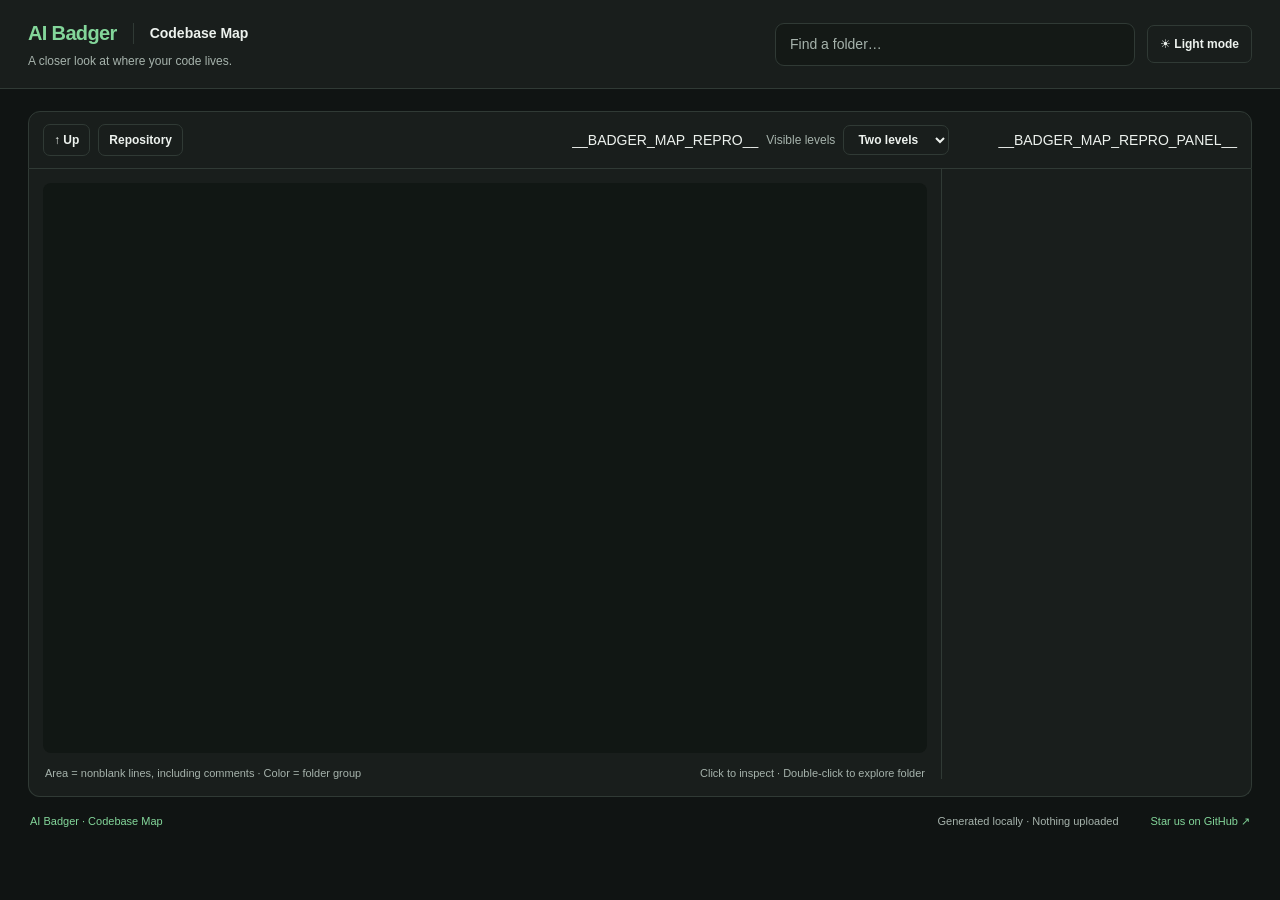
==== commit 71369569: "feat(codemap): add exclusions and regeneration commands Share the simplified exclusion matcher with " ====
--- a/internal/codemap/page.html
+++ b/internal/codemap/page.html
@@ -65,7 +65,7 @@
 .search-result:hover { background:var(--soft); }
 .search-result small { display:block; color:var(--muted); }
 .workspace { padding:22px 28px 26px; }
-.toolbar { display:flex; align-items:center; gap:8px; padding:12px 14px; background:var(--panel); border:1px solid var(--line); border-radius:12px 12px 0 0; }
+.toolbar { display:flex; flex-wrap:wrap; align-items:center; gap:8px; padding:12px 14px; background:var(--panel); border:1px solid var(--line); border-radius:12px 12px 0 0; }
 .control { font-size:12px; font-weight:550; border:1px solid var(--line); border-radius:7px; padding:6px 10px; color:var(--text); background:var(--panel); white-space:nowrap; }
 .control:hover:enabled { background:var(--soft); }
 #crumbs { display:flex; align-items:center; gap:4px; flex:1; min-width:0; overflow:auto; }
@@ -158,6 +158,12 @@
 @media(max-width:1100px) { .toolbar { flex-wrap:wrap; } #repository-stats { order:3; flex-basis:100%; margin:4px 0 0; padding:12px 0 0; border-left:0; border-top:1px solid var(--line); text-align:left; } }
 @media(max-width:900px) { header { padding:16px; } .workspace { padding:16px; } main { grid-template-columns:minmax(0,1fr) 270px; } .depth-label { display:none; } }
 @media(max-width:680px) { header { align-items:stretch; flex-direction:column; gap:12px; } .header-actions { gap:8px; } .search { width:auto; flex:1; min-width:0; } .toolbar { flex-wrap:wrap; } #crumbs { order:2; flex-basis:100%; } main { grid-template-columns:1fr; } #map { height:55vh; min-height:320px; } #details { border-left:0; border-top:1px solid var(--line); max-height:none; } }
+.regeneration-toggle { flex:0 0 auto; padding-left:5px; }
+#regeneration-arrow { display:inline-block; width:12px; margin-right:4px; font-size:18px; line-height:1; vertical-align:middle; text-align:center; }
+.exclusion-notice { display:inline-flex; align-items:center; justify-content:center; width:14px; height:14px; margin-right:5px; border:1px solid currentColor; border-radius:50%; font-size:10px; font-weight:700; }
+.regeneration-panel { order:4; flex:1 0 100%; min-width:0; padding-top:10px; border-top:1px solid var(--line); font-size:12px; }
+.regeneration-panel p { color:var(--muted); }
+.regeneration-panel textarea { width:100%; min-height:72px; margin:8px 0; }
 </style>
 </head>
 <body>
@@ -170,14 +176,16 @@
     <button id="up" class="control" title="Go to parent folder">↑ Up</button>
     <button id="reset" class="control" title="Return to the repository root">Repository</button>
     <nav id="crumbs" aria-label="Focused directory"></nav>
+    __BADGER_MAP_REPRO__
     <label class="depth-label" for="depth">Visible levels</label><select id="depth" class="control" aria-label="Visible levels"><option value="1">One level</option><option value="2" selected>Two levels</option><option value="4">Four levels</option></select>
     <div id="repository-stats" aria-label="Repository totals"></div>
+    __BADGER_MAP_REPRO_PANEL__
   </div>
   <main>
     <section id="map-wrap"><div id="map" aria-label="Directory treemap"></div><div class="map-caption"><span id="area-caption">Area = nonblank lines, including comments · Color = folder group</span><span>Click to inspect · Double-click to explore folder</span></div></section>
     <aside id="details" aria-label="Folder details"></aside>
   </main>
-  <footer class="page-footer"><span class="footer-brand"><a href="https://pvrlabs.xyz/aibadger" target="_blank" rel="noopener noreferrer">AI Badger</a> · Codebase Map</span><span class="footer-links"><span>Generated locally · Nothing uploaded</span><a href="https://github.com/PVRLabs/aibadger" target="_blank" rel="noopener noreferrer">Star us on GitHub ↗</a></span></footer>
+  <footer class="page-footer"><span class="footer-brand"><a href="https://pvrlabs.xyz/aibadger" target="_blank" rel="noopener noreferrer">AI Badger</a> · Codebase Map</span><span class="footer-links"><span>Generated locally · Nothing uploaded</span><span id="generator-version"></span><a href="https://github.com/PVRLabs/aibadger" target="_blank" rel="noopener noreferrer">Star us on GitHub ↗</a></span></footer>
 </div>
 <div id="tooltip"></div>
 <script id="map-data" type="application/json">__BADGER_MAP_DATA__</script>
@@ -443,7 +451,13 @@
       Perl:195, Elixir:280, Erlang:335, Haskell:270,
       Clojure:135, ClojureScript:150, Groovy:200,
       "F#":200, "Visual Basic":255, Zig:40, Solidity:220,
-      Terraform:265, "Protocol Buffers":165
+      Terraform:265, "Protocol Buffers":165,
+      COBOL:45, Ada:150, JCL:30, SystemVerilog:195, VHDL:225,
+      Fortran:275, "PL/I":310, RPG:350, "IBM CL":175, ABAP:205,
+      JSON:50, YAML:345, TOML:15, XML:35, INI:130,
+      Blade:10, Twig:110, Jinja:20, PowerShell:215, Batch:90,
+      Dockerfile:200, Makefile:65, Just:35, CMake:150, Astro:280, GraphQL:315,
+      Config:160, Properties:80
     };
     const known = Object.prototype.hasOwnProperty.call(hues, name);
     return '--language-hue:' + (known ? hues[name] : 160) + ';--language-saturation:' + (known ? '36%' : '0%');
@@ -465,15 +479,15 @@
     const scope = node.path === "." ? "this repository" : "the folder " + JSON.stringify(node.path);
     return [
       {label: "Explore · paste into Badger’s goal editor", text: "Explain how " + scope + " works. Start with its responsibilities, entry points, and the files most relevant to understanding it. Include related code elsewhere when needed."},
-      {label: "Change · replace the bracketed task, then paste into Badger’s goal editor", text: "In " + scope + ", I want to [describe the change]. Identify the smallest relevant set of files and tests, including dependencies outside this folder when needed."}
+      {label: "Review · paste into Badger’s goal editor", text: "Review changes affecting " + scope + " for bugs, regressions, and missing tests. Include related code elsewhere when needed."}
     ];
   }
   function workflowFragments(node) {
     const tasks = taskFragments(node);
     return [
-      {label:"Design / exploration · run from the repository root", text:"badger", command:true},
+      {label:"Design / exploration (default) · run from the repository root", text:"badger", command:true},
       tasks[0],
-      {label:"Code / implementation · run from the repository root", text:"badger code", command:true},
+      {label:"Review Git changes · run from the repository root", text:"badger review", command:true},
       tasks[1]
     ];
   }
@@ -501,6 +515,21 @@
       status.textContent = "Text selected. Press Ctrl+C or ⌘C to copy.";
     }
   }
+  function renderReproduction(settings) {
+    if (!settings) return;
+    const toggle = document.getElementById("regeneration");
+    const panel = document.getElementById("regeneration-panel");
+    toggle.addEventListener("click", () => {
+      panel.hidden = !panel.hidden;
+      toggle.setAttribute("aria-expanded", String(!panel.hidden));
+      document.getElementById("regeneration-arrow").textContent = panel.hidden ? "▸" : "▾";
+    });
+    const field = document.getElementById("regeneration-command");
+    const status = document.getElementById("regeneration-status");
+    document.getElementById("regeneration-shell").textContent = settings.shell;
+    field.value = settings.command;
+    document.getElementById("regeneration-copy").addEventListener("click", () => copyText(settings.command, status, field));
+  }
   function addBadgerActions(node) {
     const heading = details.querySelector("h2");
     const row = document.createElement("div");
@@ -523,11 +552,7 @@
     const help = document.createElement("details");
     help.className = "badger-help";
     help.innerHTML = '<summary>Work on this folder with Badger</summary>' +
-      '<p>Badger prepares code context for your AI chat. Use this folder as a starting point for a question or change.</p>' +
-      '<ol><li>Run <code>badger</code> in this repository’s root. For implementation work, run <code>badger code</code>.</li>' +
-      '<li>Paste a task below into Badger’s goal editor. Copy the generated <strong>Prompt 1</strong> into your AI chat.</li>' +
-      '<li>When the AI requests files, paste its response back into Badger. Copy <strong>Prompt 2</strong> back to the same chat.</li></ol>' +
-      '<p>Folder size helps you explore; your task may involve code elsewhere. These task fragments guide the question; they do not restrict file access.</p>';
+      '<p>Run a command below from the repository root, paste its task into Badger’s goal editor, then copy <strong>Prompt 1</strong> into your AI chat. If the AI requests files, paste the requested file list back into the Badger TUI to generate <strong>Prompt 2</strong>.</p>';
     const fragments = workflowFragments(node);
     fragments.forEach((fragment, index) => {
       const block = document.createElement("div");
@@ -551,6 +576,12 @@
       button.addEventListener("click", () => copyText(fragment.text, feedback, field));
       block.append(label, field, button, feedback);
       help.appendChild(block);
+      if (index === fragments.length - 1) {
+        const note = document.createElement("p");
+        note.className = "review-scope-note";
+        note.textContent = "Review checks Git changes across the repository; this task focuses on the selected folder.";
+        help.appendChild(note);
+      }
     });
     const link = document.createElement("a");
     link.href = "https://github.com/PVRLabs/aibadger#quick-start";
@@ -665,6 +696,8 @@
   }
 
   const repositoryStats = document.getElementById("repository-stats");
+  renderReproduction(root.reproduction);
+  if (root.generatorVersion) document.getElementById("generator-version").textContent = "Badger " + root.generatorVersion;
   repositoryStats.innerHTML = '<span class="repository-loc"><strong>' + compactLOC(root.lines) + '</strong><span class="loc-unit">LOC</span></span><span class="repository-counts">' + formatNumber(root.files) + ' files · ' + formatNumber(byPath.size) + ' folders</span>';
   repositoryStats.title = formatNumber(root.lines) + " nonblank lines, including comments. Entire repository.";
   repositoryStats.setAttribute("aria-label", "Repository totals: " + formatNumber(root.lines) + " nonblank lines, including comments; " + formatNumber(root.files) + " files; " + formatNumber(byPath.size) + " folders.");
